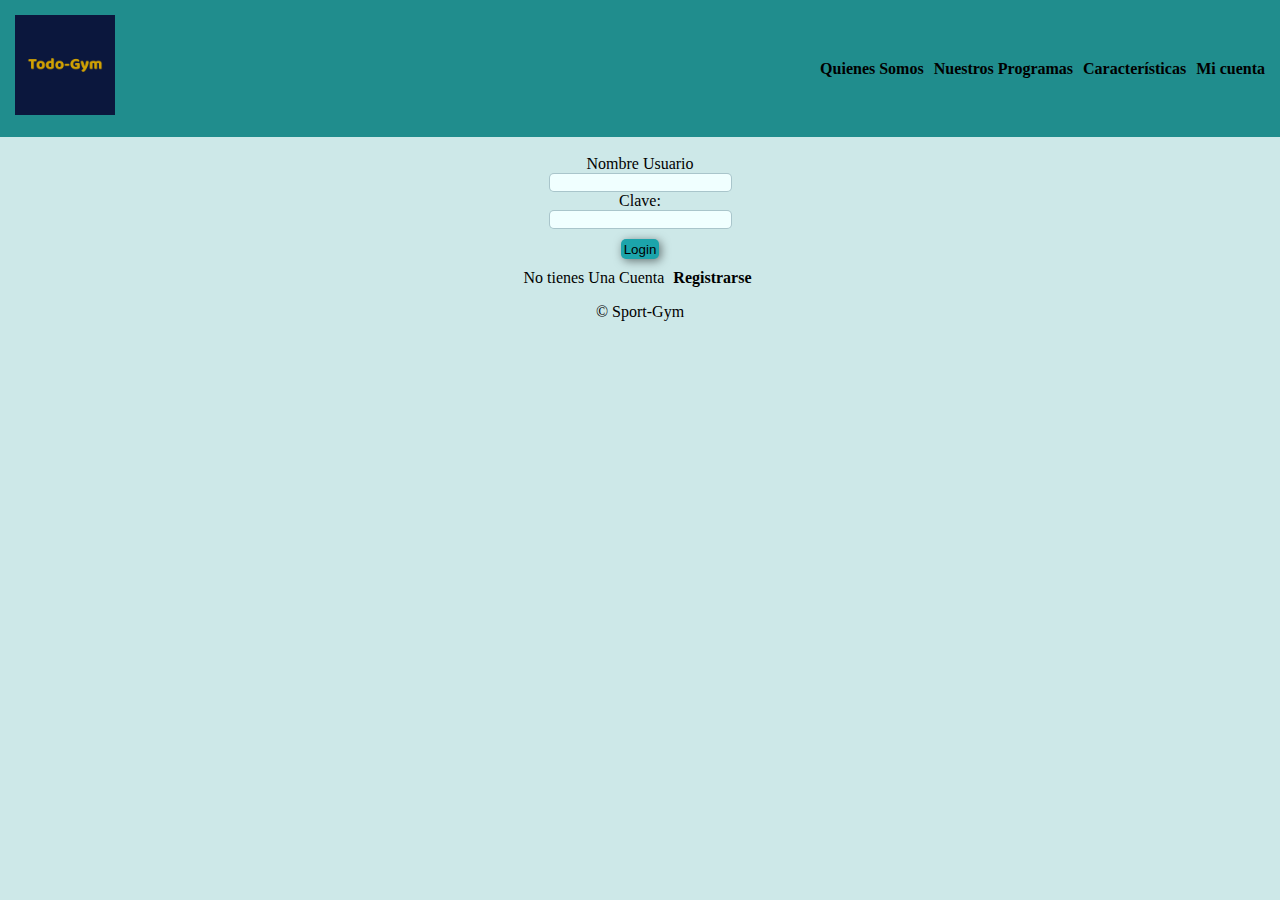
==== html/cuenta.html @ 658fb0cc "h2h1" ====
<!DOCTYPE html>
<html lang="es">

<head>
    <meta charset="UTF-8">
    <meta http-equiv="X-UA-Compatible" content="IE=edge">
    <meta name="viewport" content="width=device-width, initial-scale=1.0">
    <title>Login</title>
    <link rel="stylesheet" href="/index2.css">
</head>

<body>
    <header>
        <div class="container">
            <p class="logo"><img src="/profile.png" alt="" width="100px"></p>
            <nav>
                <a href="#somos-proya">Quienes Somos</a>
                <a href="#nuestros-programas">Nuestros Programas</a>
                <a href="#caracteristicas">Características</a>
                <a href="/html/cuenta.html">Mi cuenta</a>
            </nav>
        </div>
    </header>

    <section class="container">
        <div class="registro">
            <label for="">Nombre Usuario</label>
            <input type="text">
            <label for="">Clave:</label>
            <input type="password">
            <button type="submit" class="be2">Login</button>
        </div>
    </section>

    <section class="registro1">
        <div>
            <Label>No tienes Una Cuenta </Label>
            <a href="registro.html">Registrarse</a>
        </div>
    </section>

    <footer>
        <div class="footer">
            <p>&copy; Sport-Gym</p>
        </div>
    </footer>



</body>

</html>
---- index2.css ----
.password{
    
    font-family: "roboto",sans-serif;
    text-align: center;
    margin: 10px;
    border-radius: 1px;
}
.registro{
    font-weight: lighter;
    text-align: center;
    text-overflow: clip;
    white-space: pre-line;
}
.inpu{
    border-radius:none;
}
.be2{
    margin: 10px;
    padding: .2em ;
   
}
.registro1{
    text-align: center;
}

.hea1{
    padding: 1px;

}
.footer{
    text-align: center;
    
}

header{
    background-color: rgb(32, 141, 141);
    margin: 0;

    
}

header .logo{
    margin: 0;
    padding: 15px 15px;
    font-weight: bold;
    color: rgb(42, 17, 63);
    font-size: 1.6em;
}

header .container{
    display: flex;
    flex-direction: column;
    align-items: center;
}

header nav{
    display: flex;
    flex-direction: column;
    text-align: center;
    padding-bottom: 20px;
}

header a{
    padding: 2px 10px;
    text-decoration: navajowhite;
    font-weight: bold;
    color: rgb(0, 0, 0);
}

header a:hover{
    color: blueviolet;
}



    header .container{
        flex-direction: row;
        justify-content: space-between;
    }

    header nav{
        flex-direction: row;
        padding-bottom: 0;
        padding-right: 10px;
        
    }

body{
    background-color:rgb(205, 232, 232);
    margin: 0;
}

button{
    border-radius: 5px;
    border: none;
    box-shadow: 2px 2px 10px rgba(0,0,0,0.5);
    color: rgb(0, 0, 0);
    background-color: rgb(28, 164, 171);
}

button:hover{
    background-color:rgb(12, 92, 135);
}

div input{
    border-radius: 5px;
    background-color: azure;
    border: 1px solid rgba(6, 63, 84, 0.3);;
}
div input:hover{
    background-color: rgb(254, 250, 240);
}

div a{
    text-decoration: none;
    font-weight: bold;
    color: black;
    padding: 5px 5px;
}
div a:hover{
    color: rgb(129, 12, 183);
}

@media(min-width:850px){
    header{
     
        width: 100%;
    }
    header.container{
        flex-direction: row;
        justify-content: space-between;
    }
    header nav{
        flex-direction: row;
        padding-bottom: 0;
        
    }
    header div nav a{
        flex-direction: row;
    }
}
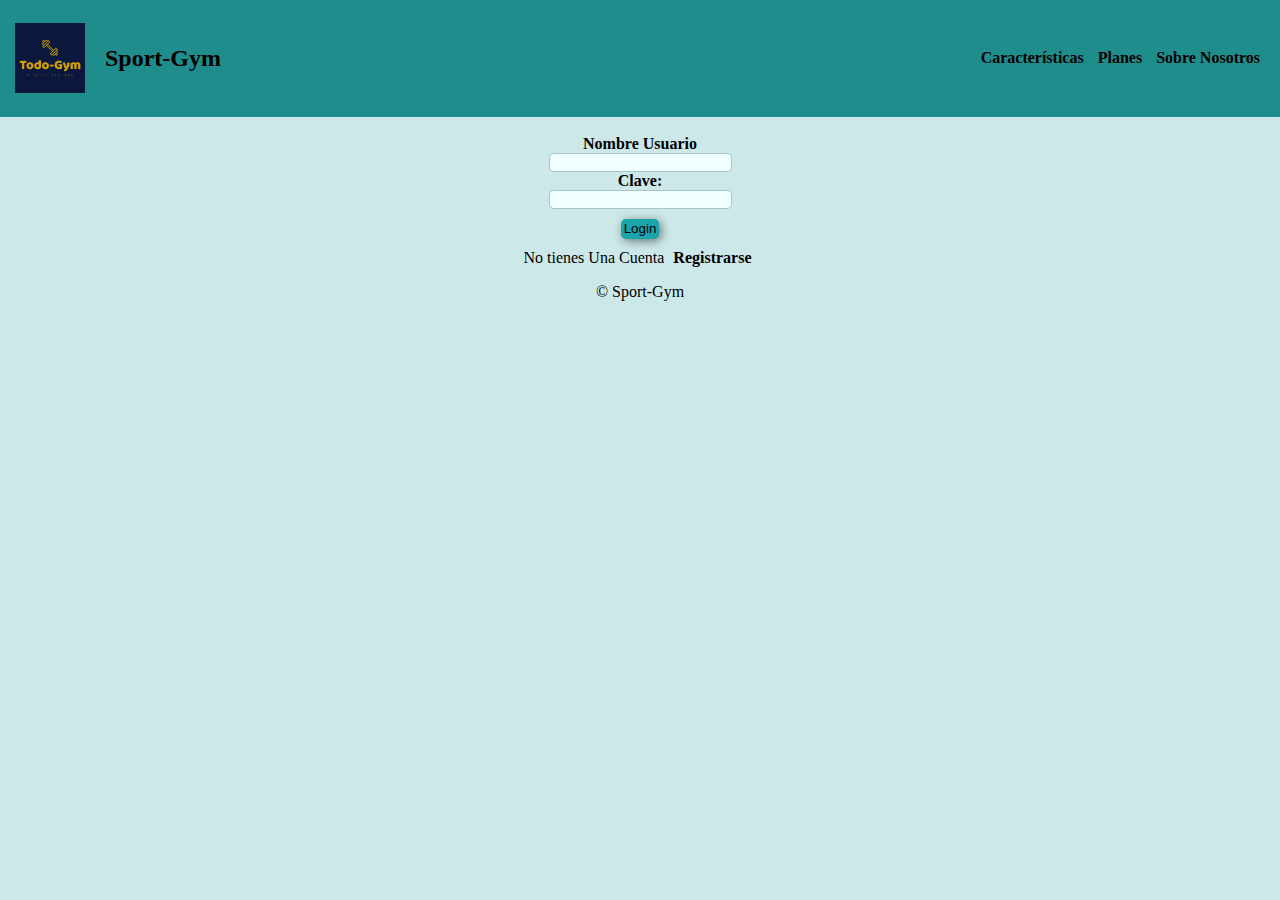
==== commit b7bf0040: "Cambios en el login en css" ====
--- a/html/cuenta.html
+++ b/html/cuenta.html
@@ -11,15 +11,17 @@
 
 <body>
     <header>
-        <div class="container">
-            <p class="logo"><img src="/profile.png" alt="" width="100px"></p>
-            <nav>
-                <a href="#somos-proya">Quienes Somos</a>
-                <a href="#nuestros-programas">Nuestros Programas</a>
-                <a href="#caracteristicas">Características</a>
-                <a href="/html/cuenta.html">Mi cuenta</a>
-            </nav>
-        </div>
+        <a href="index.html" class="logo">
+            <img src="/default.png" alt="">
+            <h2>Sport-Gym</h2>
+            
+        </a>
+
+        <nav>
+            <a href="index.html#caracteristicas" class="link">Características</a>
+            <a href="" class="link">Planes</a>
+            <a href="" class="link">Sobre Nosotros</a>
+        </nav>
     </header>
 
     <section class="container">
--- a/index2.css
+++ b/index2.css
@@ -4,10 +4,10 @@
     font-family: "roboto",sans-serif;
     text-align: center;
     margin: 10px;
-    border-radius: 1px;
+    border-radius: 5px;
 }
 .registro{
-    font-weight: lighter;
+    font-weight: 600;
     text-align: center;
     text-overflow: clip;
     white-space: pre-line;
@@ -33,59 +33,66 @@
     
 }
 
+a{
+    text-decoration: none;
+    font-weight: 600;
+}
 header{
-    background-color: rgb(32, 141, 141);
-    margin: 0;
-
-    
+    display: flex;
+    background-color: rgb(32, 141, 141);;
+    justify-content: space-between;
+    align-items: center;
+    padding: 10px;
 }
 
-header .logo{
-    margin: 0;
-    padding: 15px 15px;
-    font-weight: bold;
-    color: rgb(42, 17, 63);
-    font-size: 1.6em;
+.logo{
+    display: flex;
+    align-items: center;
+    padding: 5px;
+    color: black;
 }
 
-header .container{
-    display: flex;
-    flex-direction: column;
-    align-items: center;
+.logo h2{
+    padding: 10px;
+
+
 }
 
-header nav{
-    display: flex;
-    flex-direction: column;
-    text-align: center;
-    padding-bottom: 20px;
+.logo img{
+    height: 70px;
+    margin-right: 10px;
+
 }
 
-header a{
-    padding: 2px 10px;
-    text-decoration: navajowhite;
-    font-weight: bold;
-    color: rgb(0, 0, 0);
+nav a{
+    font-weight: 600;
+    padding-right: 10px;
+    color: black;
+
+}
+
+nav a:hover{
+    
+    color:blueviolet;
 }
 
 header a:hover{
     color: blueviolet;
 }
 
+@media only screen and (max-width: 850px){
+    header{
+        flex-direction: column;
+    }
+
+    nav{
+        padding: 10px 0px;
+    }
+}
 
 
-    header .container{
-        flex-direction: row;
-        justify-content: space-between;
-    }
 
-    header nav{
-        flex-direction: row;
-        padding-bottom: 0;
-        padding-right: 10px;
-        
-    }
-
+    
 body{
     background-color:rgb(205, 232, 232);
     margin: 0;
@@ -100,7 +107,7 @@
 }
 
 button:hover{
-    background-color:rgb(12, 92, 135);
+    background-color:blueviolet;
 }
 
 div input{
@@ -122,21 +129,3 @@
     color: rgb(129, 12, 183);
 }
 
-@media(min-width:850px){
-    header{
-     
-        width: 100%;
-    }
-    header.container{
-        flex-direction: row;
-        justify-content: space-between;
-    }
-    header nav{
-        flex-direction: row;
-        padding-bottom: 0;
-        
-    }
-    header div nav a{
-        flex-direction: row;
-    }
-}